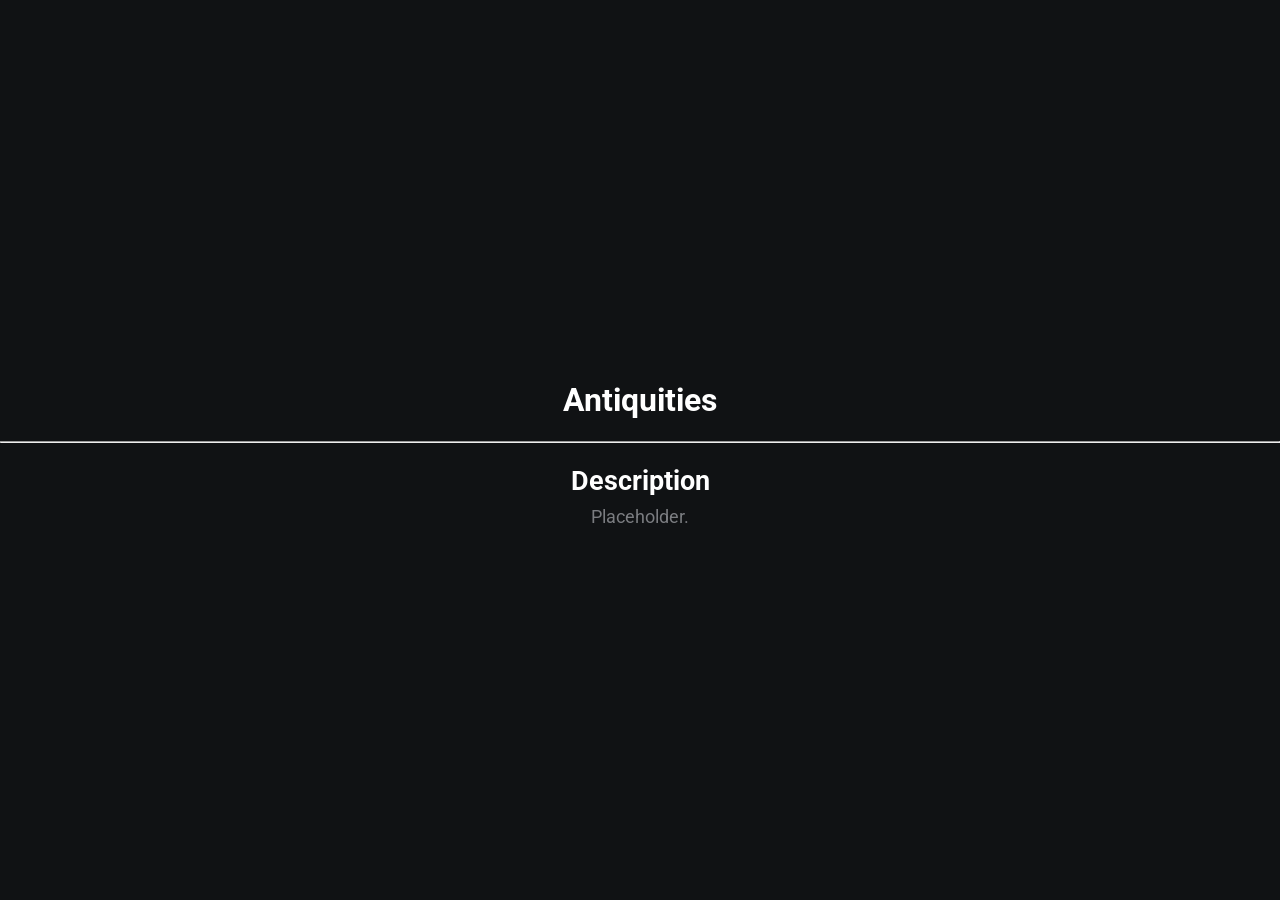
==== antiquities.html @ b19bee9d "Update antiquities.html" ====
<!DOCTYPE html>
<html lang="en">
<head>
    <meta charset="UTF-8">
    <meta name="viewport" content="width=device-width, initial-scale=1.0">
    <meta http-equiv="X-UA-Compatible" content="ie=edge">
    <link rel="stylesheet" href="https://use.fontawesome.com/releases/v5.4.1/css/all.css" integrity="sha384-5sAR7xN1Nv6T6+dT2mhtzEpVJvfS3NScPQTrOxhwjIuvcA67KV2R5Jz6kr4abQsz" crossorigin="anonymous">
    <link rel="stylesheet" href="style.css">
    <title>Hollowed's Portfolio - Antiquities</title>
</head>
<body>
    <div class="section-1">
        <h1>Antiquities</h1>
        <hr>
        <h2>Description</h2>
        <p>Placeholder.</p>
    </div>
</body>
---- style.css ----
/* global */
@import url('https://fonts.googleapis.com/css?family=Roboto');

.grid-2{
    display: grid;
    grid-template-columns: repeat(2,1fr);
}

body{
    margin: 0;
    padding: 0;
    font-family: 'Roboto', sans-serif;
    background-color: #101214;
    color: #7A7C80;

}

h1,.white{
    color: #fff;
}

h2,.white{
    color: #fff;
}

a{
    color: #7A7C80;
    text-decoration: none;
}
/* section 1 */
.section-1{
    padding-top: 40vh;
    text-align: center;
}

.section-1 p{
    font-size: 1.1rem;
    padding-bottom: 10px;
    margin:0;
}

.section-1 h2{
    font-size: 1.7rem;
    margin-bottom: 10px;
}

.section-1 a{
    font-size: 1.5rem;
    padding: 10px;
}
/* section 2 */
.section-2{
    padding-top: 10vh;
    width: 70%;
}

.section-2 h2{
    font-size: 1.7rem;
    margin-bottom: 10px;
}

.section-2 p{
    font-size: 1.1rem;
    padding-bottom: 10px;
    margin:0;
}

.section-2 a{
    display: block;
    font-size: 1.2rem;
    padding-bottom: 10px;
    margin:0;
}
/* animations / utilities */
.section-2 a:hover{
    font-size: 1.3rem;
    color: #fff;
    cursor: pointer;
    transition: 0.2s;
}

.section-1 a:hover{
    color: #fff;
    cursor: pointer;
    transition: 0.3s;
}

.white:hover{
    position: relative;
    padding-left: 10px;
}

/* media queres */
@media(max-width:780px){
    .grid-2{
        grid-template-columns: 1fr;
    }
    .section-1{
        padding:0;
        padding-top: 5rem;
    }
    .section-2{
        padding: 0;
        padding-left: 1.5rem;
        padding-top: 2rem;
    }
}
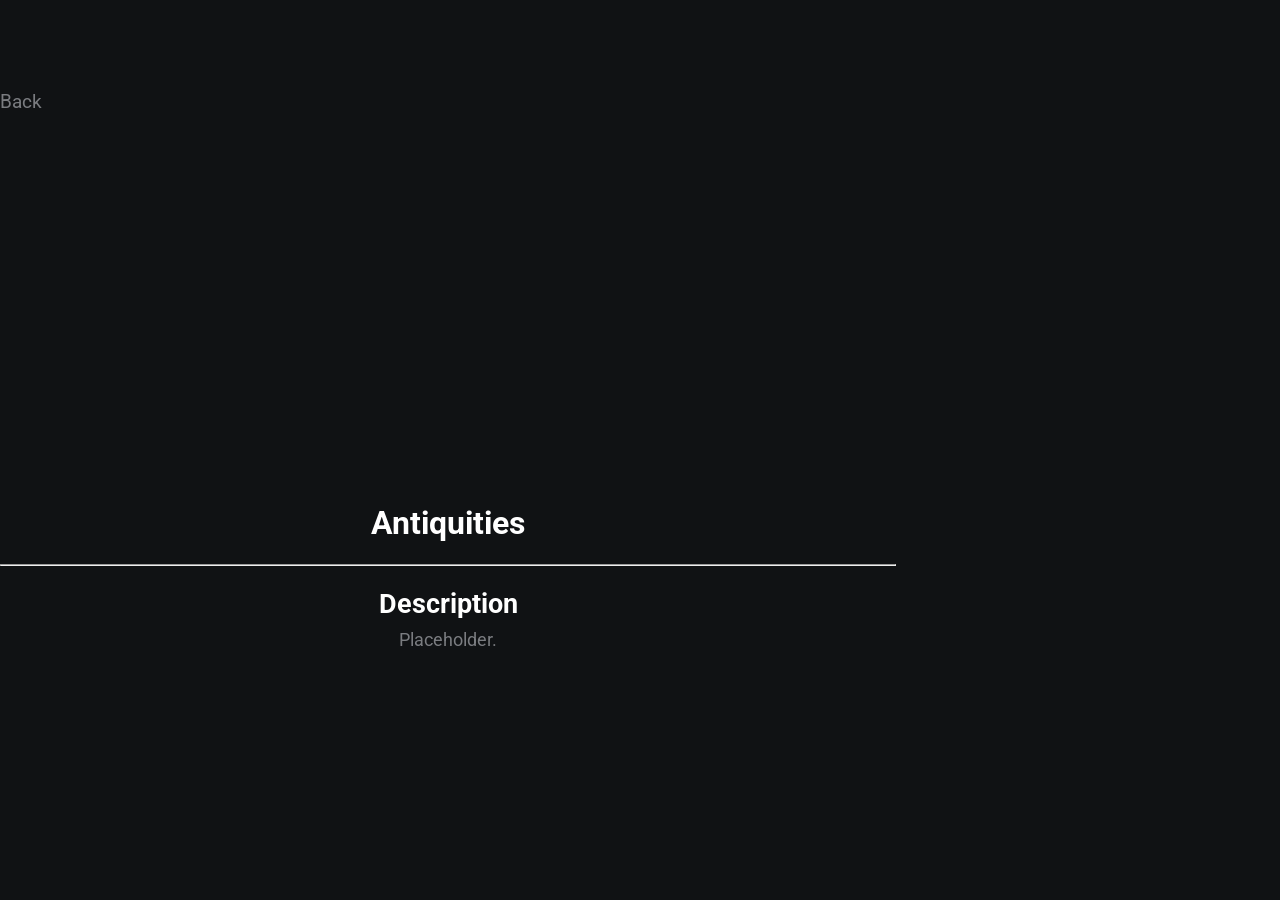
==== commit ea700145: "Update antiquities.html" ====
--- a/antiquities.html
+++ b/antiquities.html
@@ -9,6 +9,9 @@
     <title>Hollowed's Portfolio - Antiquities</title>
 </head>
 <body>
+    <div class="section-2">
+        <a href="#">Back</a>
+    <div>
     <div class="section-1">
         <h1>Antiquities</h1>
         <hr>
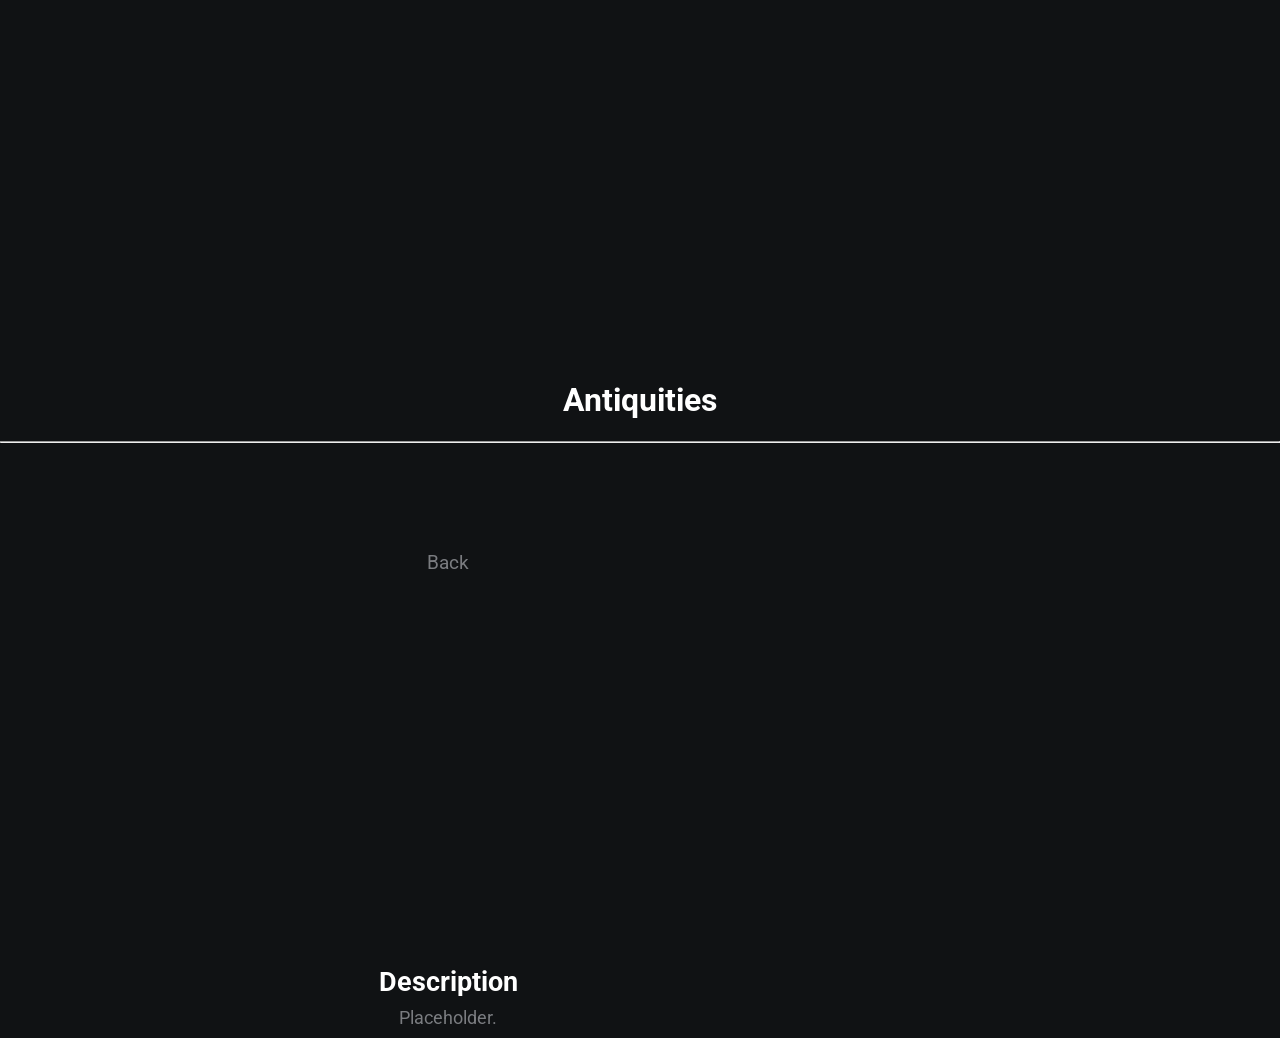
==== commit bd222983: "Update antiquities.html" ====
--- a/antiquities.html
+++ b/antiquities.html
@@ -9,12 +9,14 @@
     <title>Hollowed's Portfolio - Antiquities</title>
 </head>
 <body>
-    <div class="section-2">
-        <a href="#">Back</a>
-    <div>
     <div class="section-1">
         <h1>Antiquities</h1>
         <hr>
+    <div>
+    <div class="section-2">
+        <a href="https://hollowedwanderer.github.io/HollowedPortfolio/">Back</a>
+    <div>
+    <div class="section-1">
         <h2>Description</h2>
         <p>Placeholder.</p>
     </div>
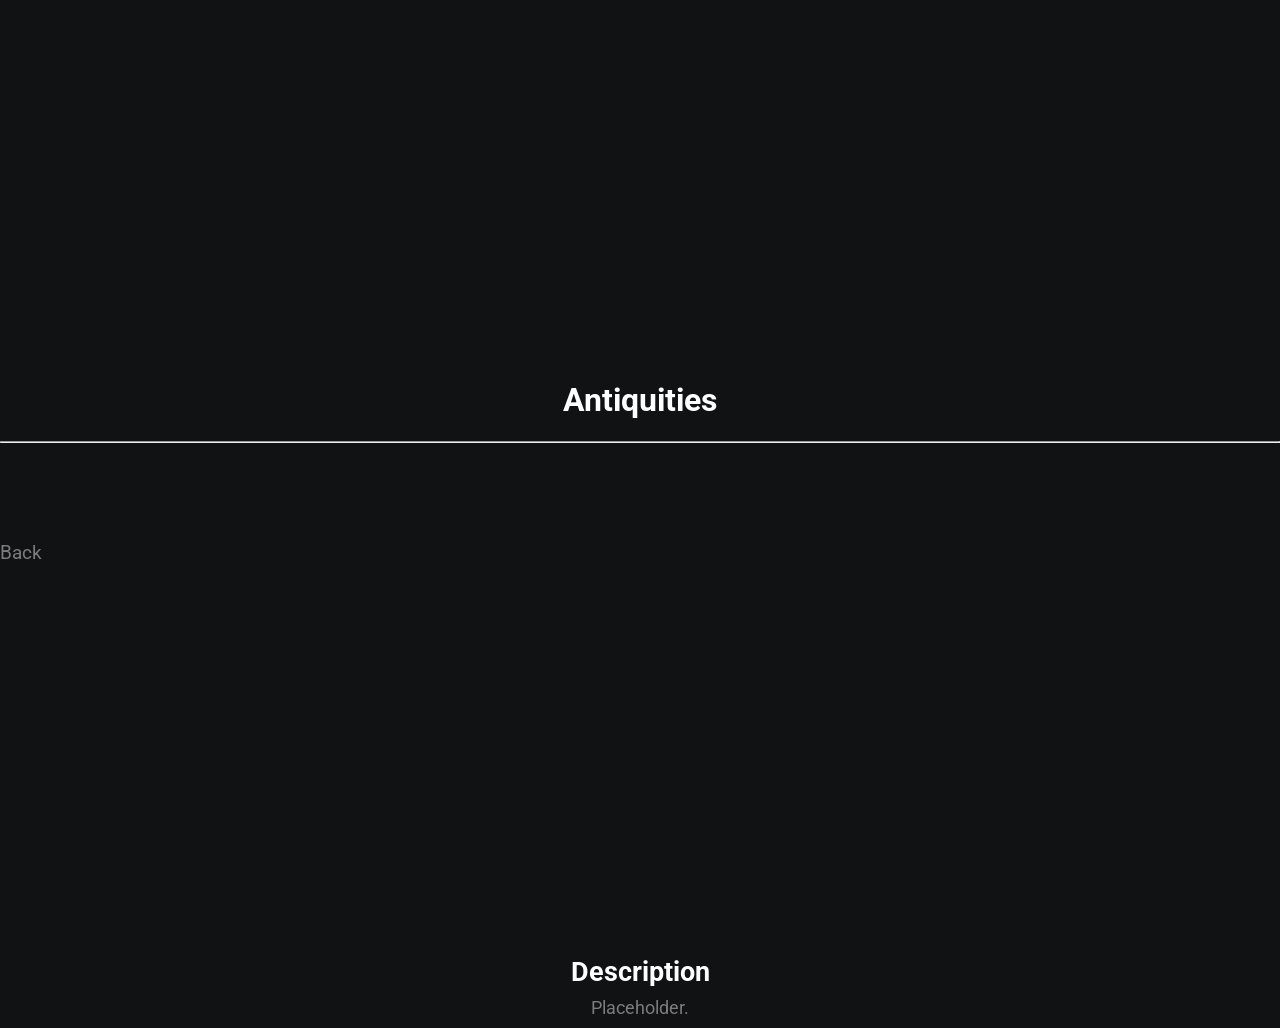
==== commit 8c494d19: "Update antiquities.html" ====
--- a/antiquities.html
+++ b/antiquities.html
@@ -12,10 +12,10 @@
     <div class="section-1">
         <h1>Antiquities</h1>
         <hr>
-    <div>
+    </div>
     <div class="section-2">
         <a href="https://hollowedwanderer.github.io/HollowedPortfolio/">Back</a>
-    <div>
+    </div>
     <div class="section-1">
         <h2>Description</h2>
         <p>Placeholder.</p>
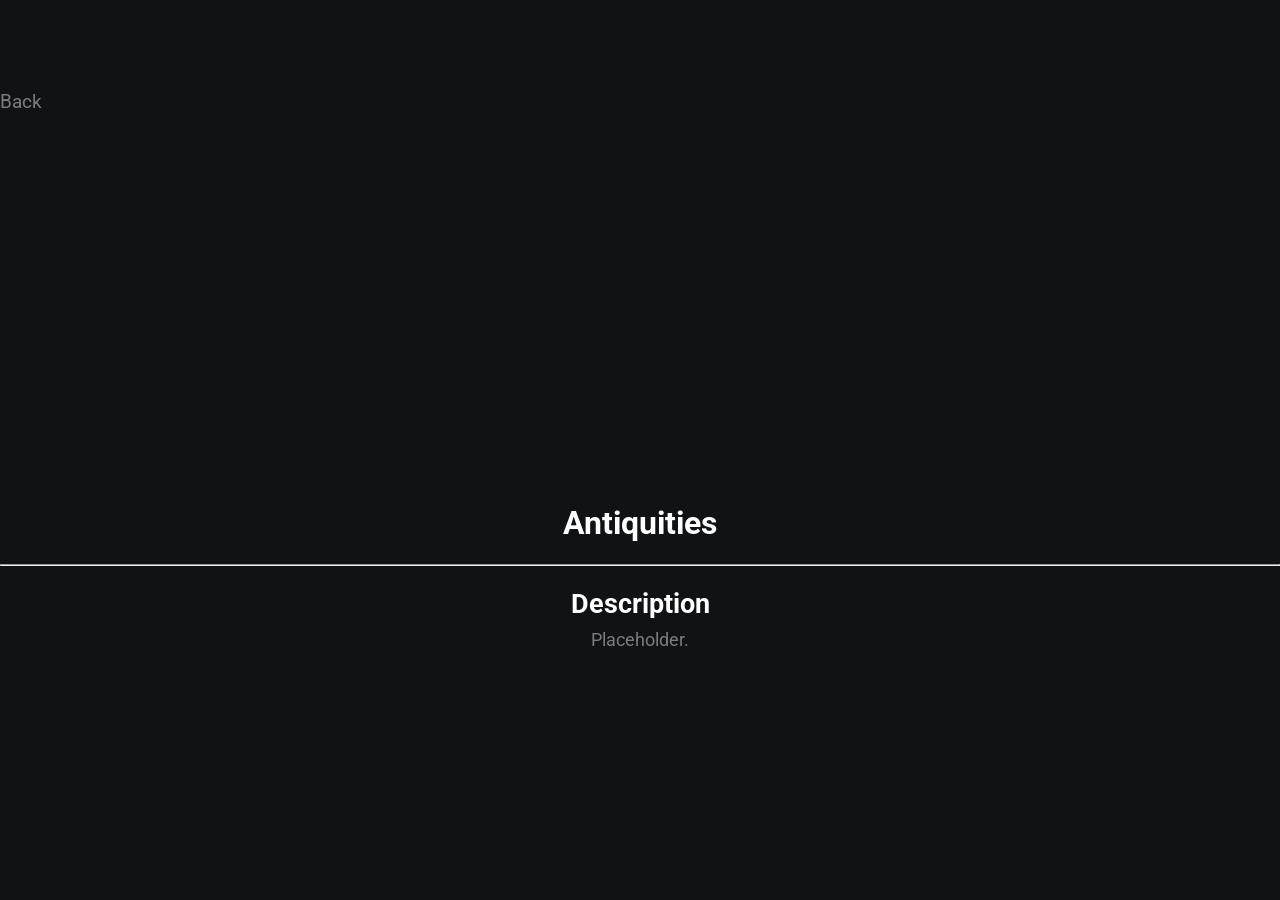
==== commit 37ede156: "Update antiquities.html" ====
--- a/antiquities.html
+++ b/antiquities.html
@@ -9,14 +9,12 @@
     <title>Hollowed's Portfolio - Antiquities</title>
 </head>
 <body>
-    <div class="section-1">
-        <h1>Antiquities</h1>
-        <hr>
-    </div>
     <div class="section-2">
         <a href="https://hollowedwanderer.github.io/HollowedPortfolio/">Back</a>
     </div>
     <div class="section-1">
+        <h1>Antiquities</h1>
+        <hr>
         <h2>Description</h2>
         <p>Placeholder.</p>
     </div>
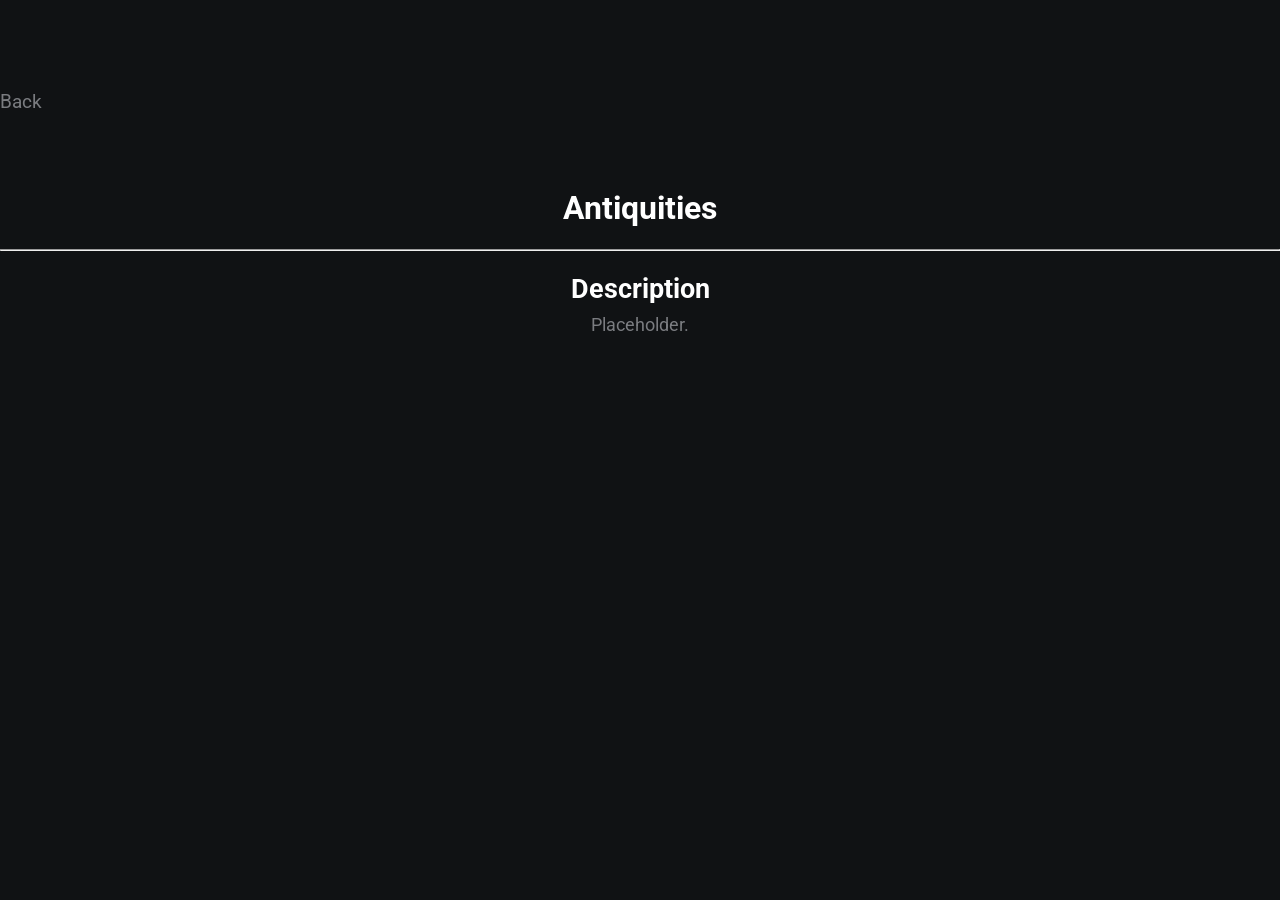
==== commit b4f9b2b9: "Update antiquities.html" ====
--- a/antiquities.html
+++ b/antiquities.html
@@ -12,7 +12,7 @@
     <div class="section-2">
         <a href="https://hollowedwanderer.github.io/HollowedPortfolio/">Back</a>
     </div>
-    <div class="section-1">
+    <div class="section-3">
         <h1>Antiquities</h1>
         <hr>
         <h2>Description</h2>
--- a/style.css
+++ b/style.css
@@ -27,6 +27,28 @@
     color: #7A7C80;
     text-decoration: none;
 }
+
+.section-3{
+    padding-top: 5vh;
+    text-align: center;
+}
+
+.section-3 p{
+    font-size: 1.1rem;
+    padding-bottom: 10px;
+    margin:0;
+}
+
+.section-3 h2{
+    font-size: 1.7rem;
+    margin-bottom: 10px;
+}
+
+.section-3 a{
+    font-size: 1.5rem;
+    padding: 10px;
+}
+
 /* section 1 */
 .section-1{
     padding-top: 40vh;
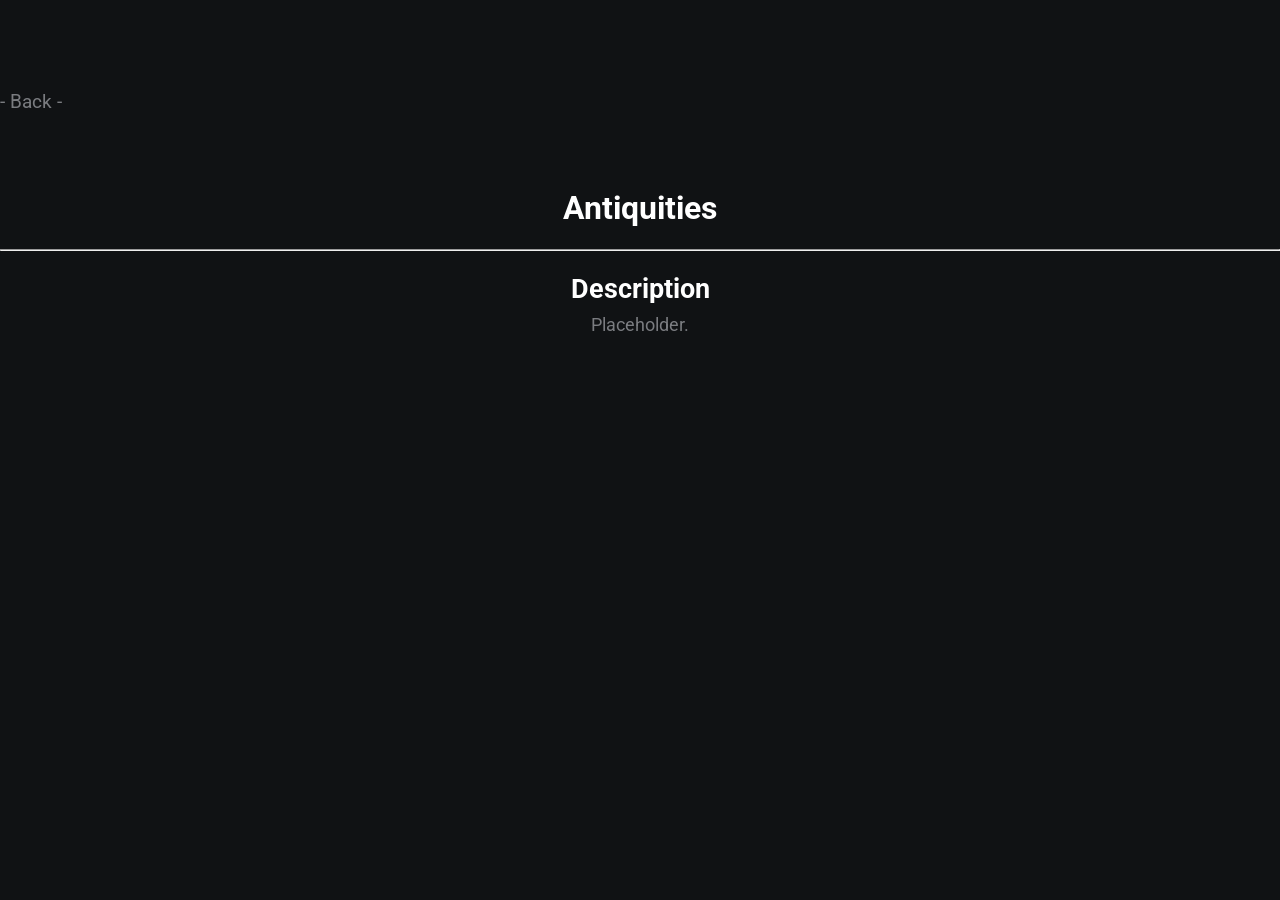
==== commit 494ce852: "Update antiquities.html" ====
--- a/antiquities.html
+++ b/antiquities.html
@@ -10,7 +10,7 @@
 </head>
 <body>
     <div class="section-2">
-        <a href="https://hollowedwanderer.github.io/HollowedPortfolio/">Back</a>
+        <a href="https://hollowedwanderer.github.io/HollowedPortfolio/"> - Back -</a>
     </div>
     <div class="section-3">
         <h1>Antiquities</h1>
--- a/style.css
+++ b/style.css
@@ -126,4 +126,8 @@
         padding-left: 1.5rem;
         padding-top: 2rem;
     }
+    .section-3{
+        padding:0;
+        padding-top: 5rem;
+    }
 }
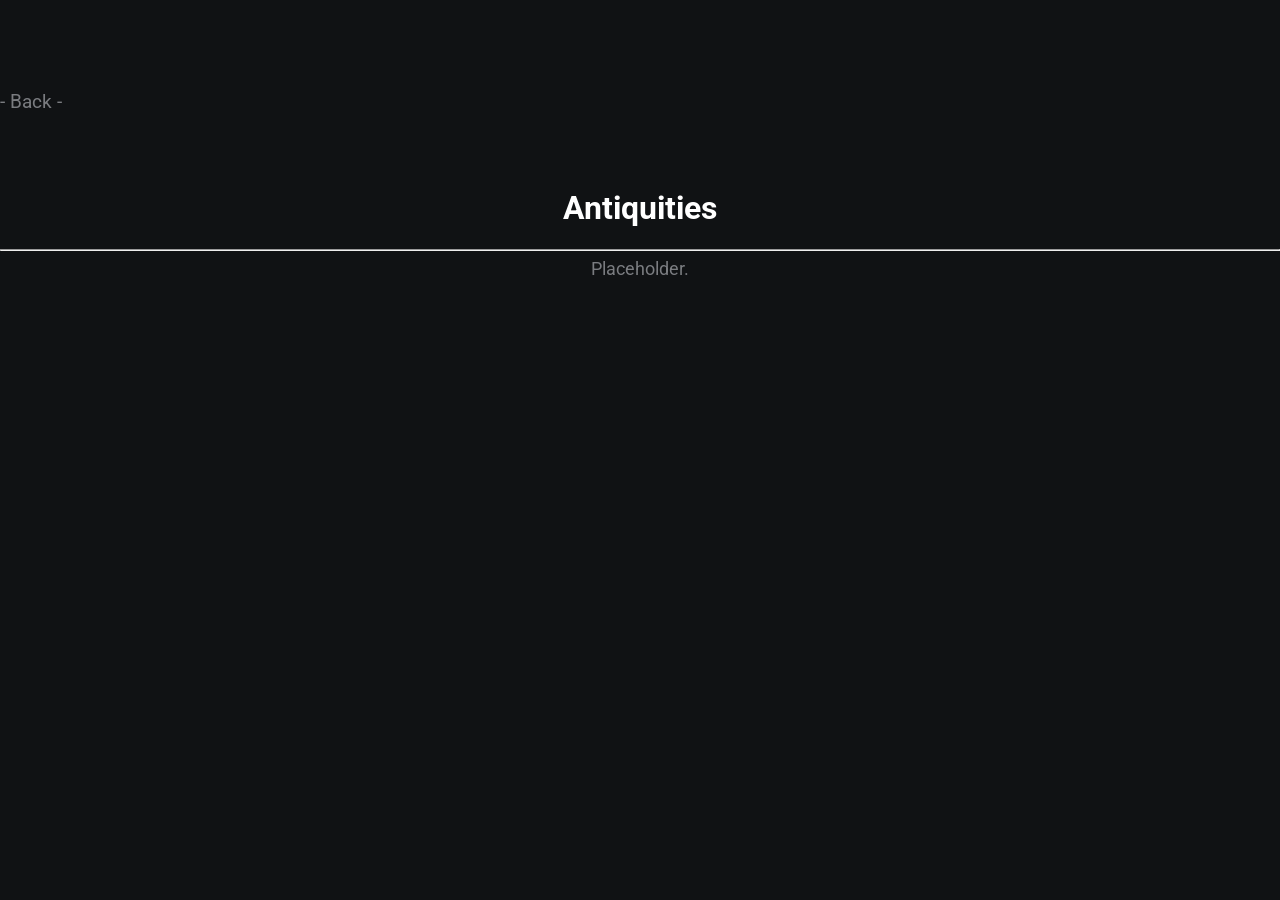
==== commit 826b8402: "Update antiquities.html" ====
--- a/antiquities.html
+++ b/antiquities.html
@@ -15,7 +15,7 @@
     <div class="section-3">
         <h1>Antiquities</h1>
         <hr>
-        <h2>Description</h2>
+        
         <p>Placeholder.</p>
     </div>
 </body>
